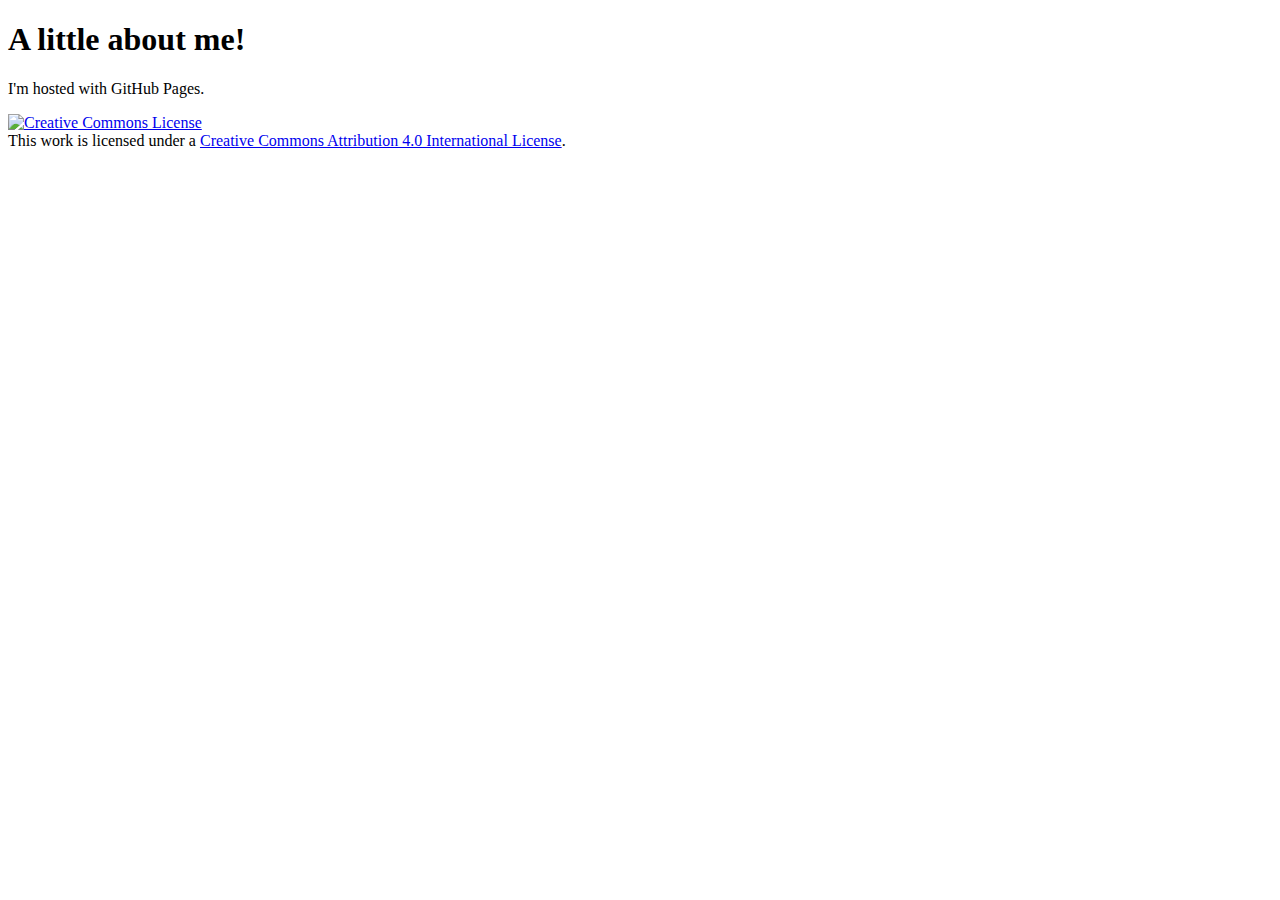
==== index.html @ 20fd4e61 "Update index.html" ====
<!DOCTYPE html>
<html>
    <head>
        <!-- Google tag (gtag.js) -->
        <script async src="https://www.googletagmanager.com/gtag/js?id=G-XC5F27NV89"></script>
        <script>
        window.dataLayer = window.dataLayer || [];
        function gtag(){dataLayer.push(arguments);}
        gtag('js', new Date());

        gtag('config', 'G-XC5F27NV89');
        </script>
    </head>
    <body>
        <div id="fb-root"></div>
        <script async defer crossorigin="anonymous" src="https://connect.facebook.net/en_US/sdk.js#xfbml=1&version=v14.0" nonce="dJvAsFKx"></script>
        <h1>A little about me!</h1>
        <p>I'm hosted with GitHub Pages.</p>
        <div class="fb-like" data-href="chlol3912.github.io/" data-width="" data-layout="standard" data-action="like" data-size="small" data-share="true"></div>
        <a rel="license" href="http://creativecommons.org/licenses/by/4.0/"><img alt="Creative Commons License" style="border-width:0" src="https://i.creativecommons.org/l/by/4.0/88x31.png" /></a><br />This work is licensed under a <a rel="license" href="http://creativecommons.org/licenses/by/4.0/">Creative Commons Attribution 4.0 International License</a>.
    </body>
    
</html>
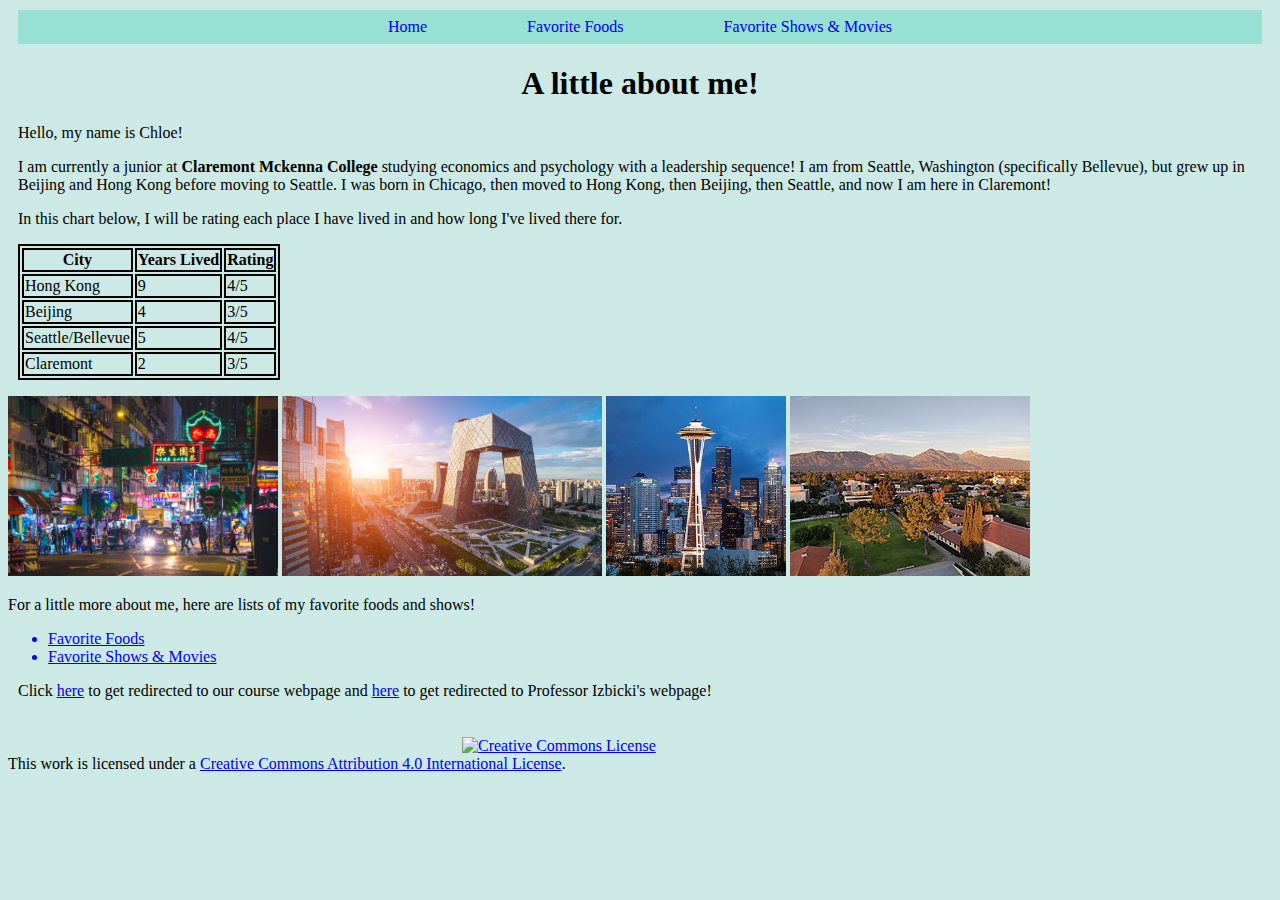
==== commit 1ffc20cd: "Draft 1" ====
--- a/index.html
+++ b/index.html
@@ -7,17 +7,90 @@
         window.dataLayer = window.dataLayer || [];
         function gtag(){dataLayer.push(arguments);}
         gtag('js', new Date());
-
         gtag('config', 'G-XC5F27NV89');
         </script>
+        <title>Home</title>
+        <meta name="description" content="Welcome to my website">
+        <link rel="stylesheet" href="style.css">
     </head>
-    <body>
-        <div id="fb-root"></div>
-        <script async defer crossorigin="anonymous" src="https://connect.facebook.net/en_US/sdk.js#xfbml=1&version=v14.0" nonce="dJvAsFKx"></script>
+    <body id="index">
+        <div class="menu">
+            <ul>
+                <a href="index.html">
+                    <li>Home</li>
+                </a>
+                <a href="foods.html">
+                    <li>Favorite Foods</li>
+                </a>
+                <a href="shows.html">
+                    <li>Favorite Shows & Movies</li>
+                </a>
+            </ul>
+        </div>
         <h1>A little about me!</h1>
-        <p>I'm hosted with GitHub Pages.</p>
-        <div class="fb-like" data-href="chlol3912.github.io/" data-width="" data-layout="standard" data-action="like" data-size="small" data-share="true"></div>
+        <div>
+            <p>Hello, my name is Chloe! </p>
+            <p>I am currently a junior at <span class="bold">Claremont Mckenna College</span> studying economics and psychology with a leadership sequence! I am from Seattle, Washington (specifically Bellevue), but grew up in Beijing and Hong Kong before moving to Seattle. I was born in Chicago, then moved to Hong Kong, then Beijing, then Seattle, and now I am here in Claremont!</p>
+            <p> In this chart below, I will be rating each place I have lived in and how long I've lived there for. </p>
+        </div>
+        <div>
+            <table>
+                <tbody>
+                    <tr>
+                        <th>City</th>
+                        <th>Years Lived</th>
+                        <th>Rating</th>
+                    </tr>
+                    <tr>
+                        <td>Hong Kong</td>
+                        <td>9</td>
+                        <td>4/5</td>
+                    </tr>
+                    <tr>
+                        <td>Beijing</td>
+                        <td>4</td>
+                        <td>3/5</td>
+                    </tr>
+                    <tr>
+                        <td>Seattle/Bellevue</td>
+                        <td>5</td>
+                        <td>4/5</td>
+                    </tr>
+                    <tr>
+                        <td>Claremont</td>
+                        <td>2</td>
+                        <td>3/5</td>
+                    </tr>
+                </tbody>
+            </table>
+        </div>
+        <p>
+            <img src="images/hk.jpg" style="height: 180px" alt="Hong Kong">
+            <img src="images/beijing.jpg" style="height: 180px" alt="Beijing">
+            <img src="images/seattle.jpeg" style="height: 180px" alt="Seattle">
+            <img src="images/claremont.jpg" style="height: 180px" alt="Claremont">
+        </p>
+        <p>
+            For a little more about me, here are lists of my favorite foods and shows!
+            <ul>
+            <a href="foods.html">
+                <li>Favorite Foods</li>
+            </a>
+            <a href="shows.html">
+                <li>Favorite Shows & Movies</li>
+            </a>
+            </ul>
+        </p>
+        <div>
+            <p>
+                Click 
+                <a href="https://github.com/mikeizbicki/cmc-csci040">here</a> 
+                to get redirected to our course webpage and 
+                <a href="https://izbicki.me">here</a> 
+                to get redirected to Professor Izbicki's webpage!
+            </p>
+        </div>
+        <iframe src="https://www.facebook.com/plugins/like.php?href=https%3A%2F%2Fchlol3912.github.io&width=450&layout=standard&action=like&size=small&share=true&height=35&appId" width="450" height="35" style="border:none;overflow:hidden" scrolling="no" frameborder="0" allowfullscreen="true" allow="autoplay; clipboard-write; encrypted-media; picture-in-picture; web-share"></iframe>
         <a rel="license" href="http://creativecommons.org/licenses/by/4.0/"><img alt="Creative Commons License" style="border-width:0" src="https://i.creativecommons.org/l/by/4.0/88x31.png" /></a><br />This work is licensed under a <a rel="license" href="http://creativecommons.org/licenses/by/4.0/">Creative Commons Attribution 4.0 International License</a>.
     </body>
-    
 </html>
--- a/style.css
+++ b/style.css
@@ -0,0 +1,23 @@
+h1{text-align: center;}
+#index .menu{background:rgba(139, 220, 208, 0.8);}
+.menu ul{list-style-type: none; margin: 0; padding: 0; overflow: hidden;}
+.menu ul{display: flex; justify-content: center;}
+.menu ul a {float: left; display: block; text-align: center; padding: 8px 50px; text-decoration: none;}
+
+
+
+#index{background:rgba(192, 228, 223, 0.8)}
+td{border: solid 2px}
+table{border: solid 2px}
+th{border: solid 2px}
+
+#foods{background:rgba(218, 187, 187, 0.8)}
+#foods .menu{background:rgba(216, 167, 167, 0.8)}
+#foods .fontcolor{color:rgb(234, 108, 108)}
+
+#shows{background:rgba(229, 170, 122, 0.8)}
+#shows .fontcolor{color:rgb(115, 87, 65)}
+
+div{margin:10px;}
+
+span.bold{font-weight:bold}
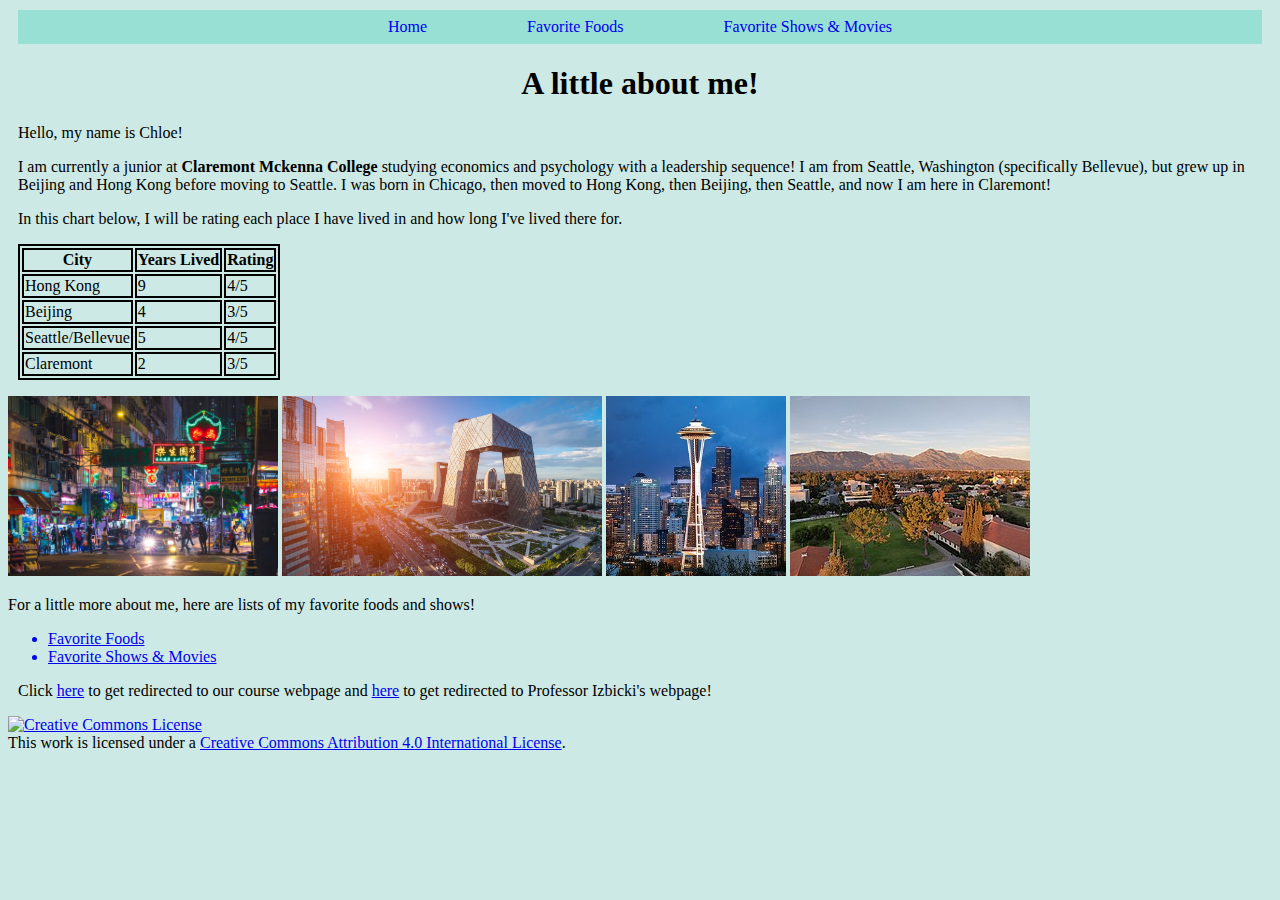
==== commit 4df3fe6a: "FB" ====
--- a/index.html
+++ b/index.html
@@ -14,6 +14,8 @@
         <link rel="stylesheet" href="style.css">
     </head>
     <body id="index">
+        <div id="fb-root"></div>
+        <script async defer crossorigin="anonymous" src="https://connect.facebook.net/en_US/sdk.js#xfbml=1&version=v15.0" nonce="qB7lU1EY"></script>
         <div class="menu">
             <ul>
                 <a href="index.html">
@@ -90,7 +92,7 @@
                 to get redirected to Professor Izbicki's webpage!
             </p>
         </div>
-        <iframe src="https://www.facebook.com/plugins/like.php?href=https%3A%2F%2Fchlol3912.github.io&width=450&layout=standard&action=like&size=small&share=true&height=35&appId" width="450" height="35" style="border:none;overflow:hidden" scrolling="no" frameborder="0" allowfullscreen="true" allow="autoplay; clipboard-write; encrypted-media; picture-in-picture; web-share"></iframe>
+        <div class="fb-like" data-href="https://chlol3912.github.io/" data-width="" data-layout="standard" data-action="like" data-size="small" data-share="true"></div>
         <a rel="license" href="http://creativecommons.org/licenses/by/4.0/"><img alt="Creative Commons License" style="border-width:0" src="https://i.creativecommons.org/l/by/4.0/88x31.png" /></a><br />This work is licensed under a <a rel="license" href="http://creativecommons.org/licenses/by/4.0/">Creative Commons Attribution 4.0 International License</a>.
     </body>
 </html>
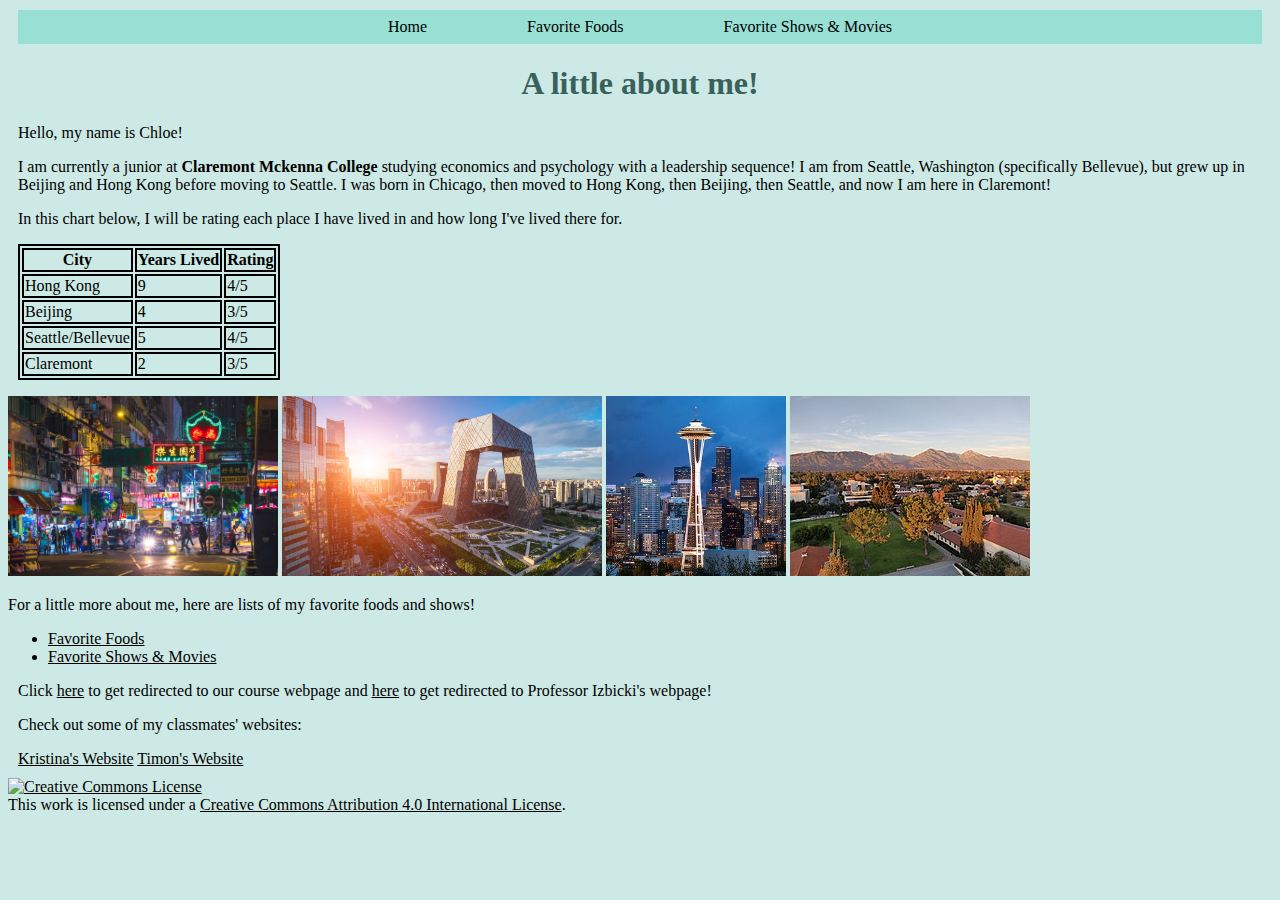
==== commit 8c5be7aa: "Final" ====
--- a/index.html
+++ b/index.html
@@ -29,7 +29,7 @@
                 </a>
             </ul>
         </div>
-        <h1>A little about me!</h1>
+        <h1 class="fontcolor">A little about me!</h1>
         <div>
             <p>Hello, my name is Chloe! </p>
             <p>I am currently a junior at <span class="bold">Claremont Mckenna College</span> studying economics and psychology with a leadership sequence! I am from Seattle, Washington (specifically Bellevue), but grew up in Beijing and Hong Kong before moving to Seattle. I was born in Chicago, then moved to Hong Kong, then Beijing, then Seattle, and now I am here in Claremont!</p>
@@ -91,6 +91,9 @@
                 <a href="https://izbicki.me">here</a> 
                 to get redirected to Professor Izbicki's webpage!
             </p>
+            <p>Check out some of my classmates' websites: </p>
+                <a href="kpark1226.github.io">Kristina's Website</a>
+                <a href="xutimon.github.io">Timon's Website</a>
         </div>
         <div class="fb-like" data-href="https://chlol3912.github.io/" data-width="" data-layout="standard" data-action="like" data-size="small" data-share="true"></div>
         <a rel="license" href="http://creativecommons.org/licenses/by/4.0/"><img alt="Creative Commons License" style="border-width:0" src="https://i.creativecommons.org/l/by/4.0/88x31.png" /></a><br />This work is licensed under a <a rel="license" href="http://creativecommons.org/licenses/by/4.0/">Creative Commons Attribution 4.0 International License</a>.
--- a/style.css
+++ b/style.css
@@ -1,12 +1,13 @@
 h1{text-align: center;}
+
+#index{background:rgba(192, 228, 223, 0.8)}
 #index .menu{background:rgba(139, 220, 208, 0.8);}
+#index .fontcolor{color:rgb(57, 97, 91)}
 .menu ul{list-style-type: none; margin: 0; padding: 0; overflow: hidden;}
 .menu ul{display: flex; justify-content: center;}
 .menu ul a {float: left; display: block; text-align: center; padding: 8px 50px; text-decoration: none;}
+#index .menu a:hover{background:rgba(113, 177, 168, 0.8);}
 
-
-
-#index{background:rgba(192, 228, 223, 0.8)}
 td{border: solid 2px}
 table{border: solid 2px}
 th{border: solid 2px}
@@ -14,10 +15,15 @@
 #foods{background:rgba(218, 187, 187, 0.8)}
 #foods .menu{background:rgba(216, 167, 167, 0.8)}
 #foods .fontcolor{color:rgb(234, 108, 108)}
+#foods .menu a:hover{background:rgba(190, 139, 139, 0.8)}
 
 #shows{background:rgba(229, 170, 122, 0.8)}
+#shows .menu{background:rgba(181, 135, 98, 0.8)}
 #shows .fontcolor{color:rgb(115, 87, 65)}
+#shows .menu a:hover{background:rgba(150, 112, 81, 0.8)}
 
 div{margin:10px;}
+span.bold{font-weight:bold}
+a{color:black}
 
-span.bold{font-weight:bold}
+@media only screen and (max-width: 800px) {#index, #shows, #foods {background: white;}}
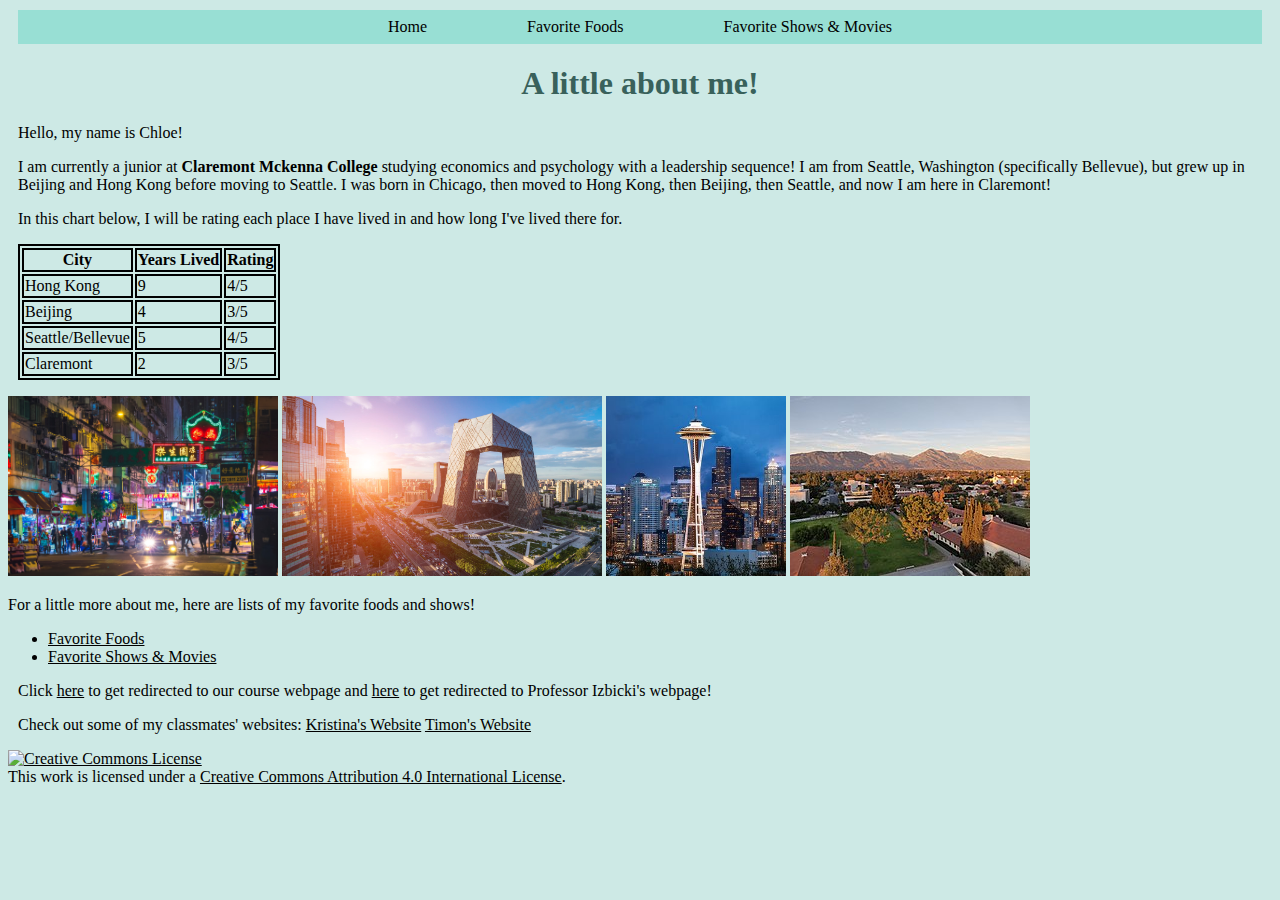
==== commit f18fdb7f: "FInal" ====
--- a/index.html
+++ b/index.html
@@ -91,9 +91,7 @@
                 <a href="https://izbicki.me">here</a> 
                 to get redirected to Professor Izbicki's webpage!
             </p>
-            <p>Check out some of my classmates' websites: </p>
-                <a href="kpark1226.github.io">Kristina's Website</a>
-                <a href="xutimon.github.io">Timon's Website</a>
+            <p>Check out some of my classmates' websites: <a href="https://kpark1226.github.io">Kristina's Website</a> <a href="https://xutimon.github.io">Timon's Website</a></p>
         </div>
         <div class="fb-like" data-href="https://chlol3912.github.io/" data-width="" data-layout="standard" data-action="like" data-size="small" data-share="true"></div>
         <a rel="license" href="http://creativecommons.org/licenses/by/4.0/"><img alt="Creative Commons License" style="border-width:0" src="https://i.creativecommons.org/l/by/4.0/88x31.png" /></a><br />This work is licensed under a <a rel="license" href="http://creativecommons.org/licenses/by/4.0/">Creative Commons Attribution 4.0 International License</a>.
